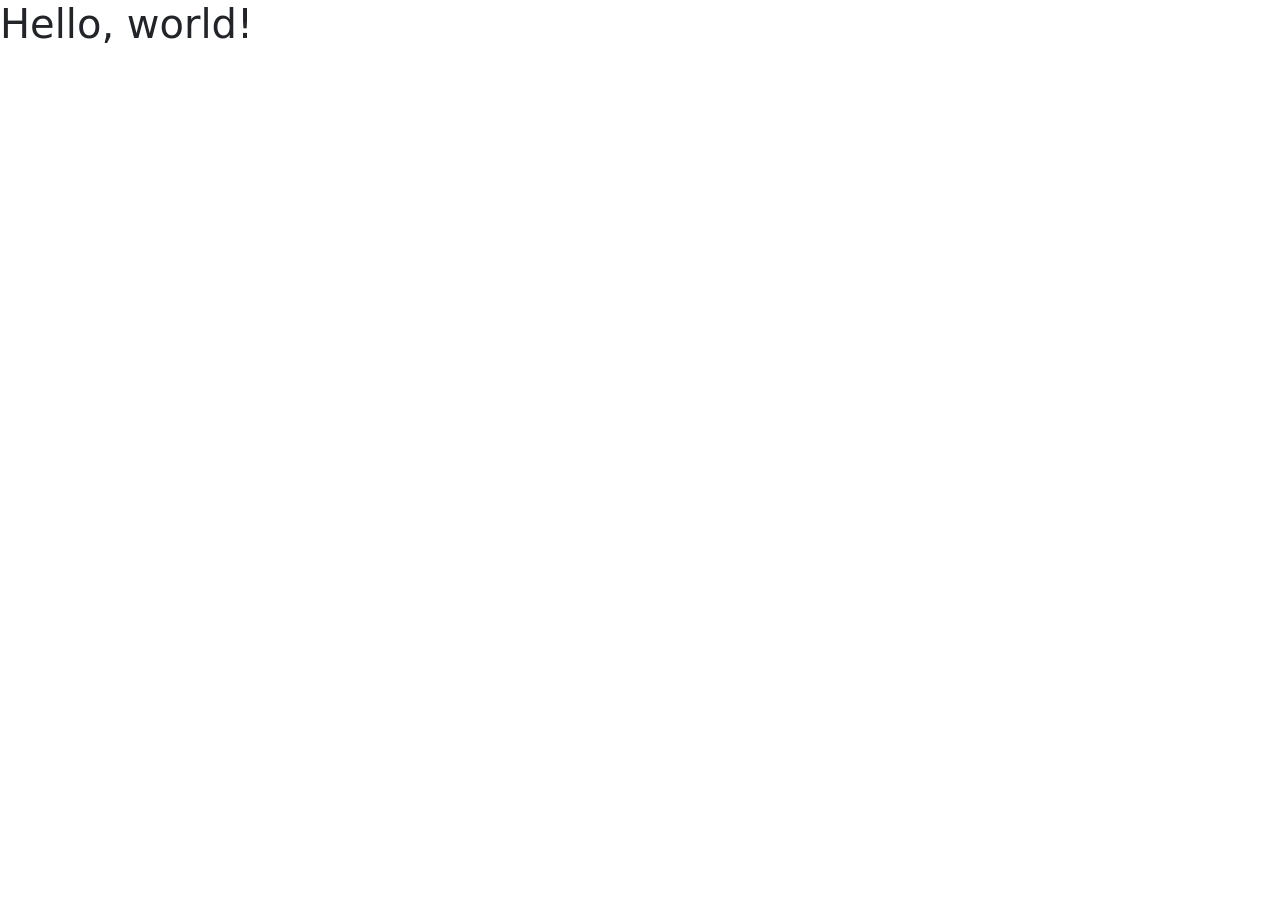
==== index.html @ 84b7e4d7 "Bootstrap skeleton" ====
<!doctype html>
<html lang="en">
    <head>
        <meta charset="utf-8">
        <meta name="viewport" content="width=device-width, initial-scale=1">
        <title>CSS-Color-Filter</title>
        <link href="https://cdn.jsdelivr.net/npm/bootstrap@5.3.0-alpha1/dist/css/bootstrap.min.css" rel="stylesheet" integrity="sha384-GLhlTQ8iRABdZLl6O3oVMWSktQOp6b7In1Zl3/Jr59b6EGGoI1aFkw7cmDA6j6gD" crossorigin="anonymous">
    </head>
    <body>
        <h1>Hello, world!</h1>
        <script src="https://cdn.jsdelivr.net/npm/bootstrap@5.3.0-alpha1/dist/js/bootstrap.bundle.min.js" integrity="sha384-w76AqPfDkMBDXo30jS1Sgez6pr3x5MlQ1ZAGC+nuZB+EYdgRZgiwxhTBTkF7CXvN" crossorigin="anonymous"></script>
    </body>
</html>
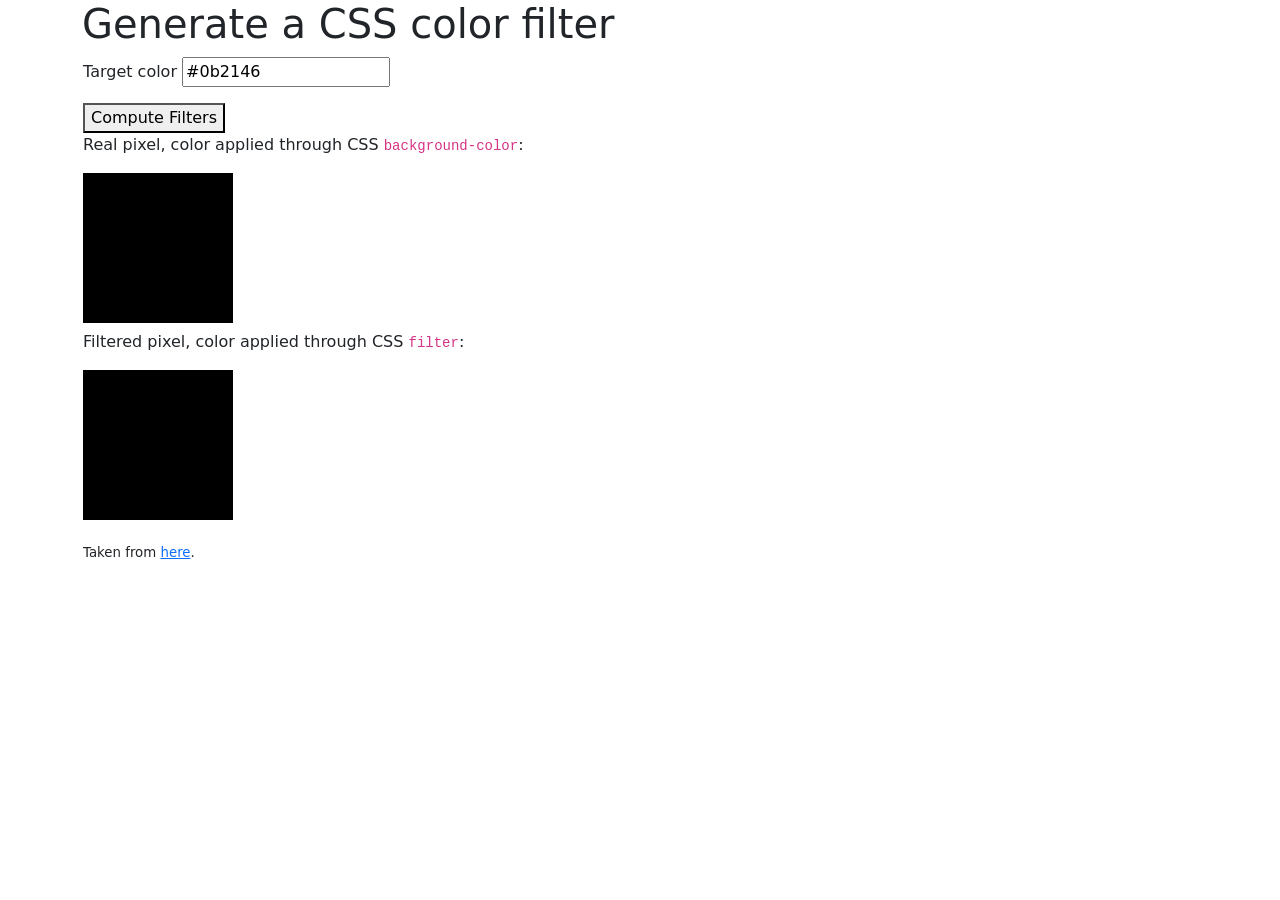
==== commit 80afcddb: "CSS color filter solver" ====
--- a/index.html
+++ b/index.html
@@ -5,9 +5,41 @@
         <meta name="viewport" content="width=device-width, initial-scale=1">
         <title>CSS-Color-Filter</title>
         <link href="https://cdn.jsdelivr.net/npm/bootstrap@5.3.0-alpha1/dist/css/bootstrap.min.css" rel="stylesheet" integrity="sha384-GLhlTQ8iRABdZLl6O3oVMWSktQOp6b7In1Zl3/Jr59b6EGGoI1aFkw7cmDA6j6gD" crossorigin="anonymous">
+        <link rel="stylesheet" type="text/css" href="color.css">
     </head>
     <body>
-        <h1>Hello, world!</h1>
+        <div class="container">
+            <h1>Generate a CSS color filter</h1>
+            <table>
+                <tr valign="top">
+                    <td width="100%">
+                        <fieldset>
+                            <p>
+                                <label>Target color</label>
+                                <input class="target" type="text" placeholder="target hex" value="#0b2146"/>
+                            </p>
+
+                            <button class="execute">Compute Filters</button>
+                        </fieldset>
+                        <p>Real pixel, color applied through CSS <code>background-color</code>:</p>
+                        <div class="pixel realPixel"></div>
+
+                        <p>Filtered pixel, color applied through CSS <code>filter</code>:</p>
+                        <div class="pixel filterPixel"></div>
+
+                        <p class="filterDetail"></p>
+                        <p class="lossDetail"></p>
+
+                        <p class="copyright">
+                            Taken from <a href="https://codepen.io/sosuke/pen/Pjoqqp">here</a>.
+                        </p>
+                    </td>
+                </tr>
+            </table>
+        </div>
+
+        <script src="https://code.jquery.com/jquery-3.6.3.slim.min.js" integrity="sha256-ZwqZIVdD3iXNyGHbSYdsmWP//UBokj2FHAxKuSBKDSo=" crossorigin="anonymous"></script>
         <script src="https://cdn.jsdelivr.net/npm/bootstrap@5.3.0-alpha1/dist/js/bootstrap.bundle.min.js" integrity="sha384-w76AqPfDkMBDXo30jS1Sgez6pr3x5MlQ1ZAGC+nuZB+EYdgRZgiwxhTBTkF7CXvN" crossorigin="anonymous"></script>
+        <script src="color.js"></script>
     </body>
 </html>
--- a/color.css
+++ b/color.css
@@ -0,0 +1,10 @@
+.pixel {
+    display: inline-block;
+    background-color: #000000;
+    width: 150px;
+    height: 150px;
+}
+
+.copyright {
+    font-size: smaller;
+}
